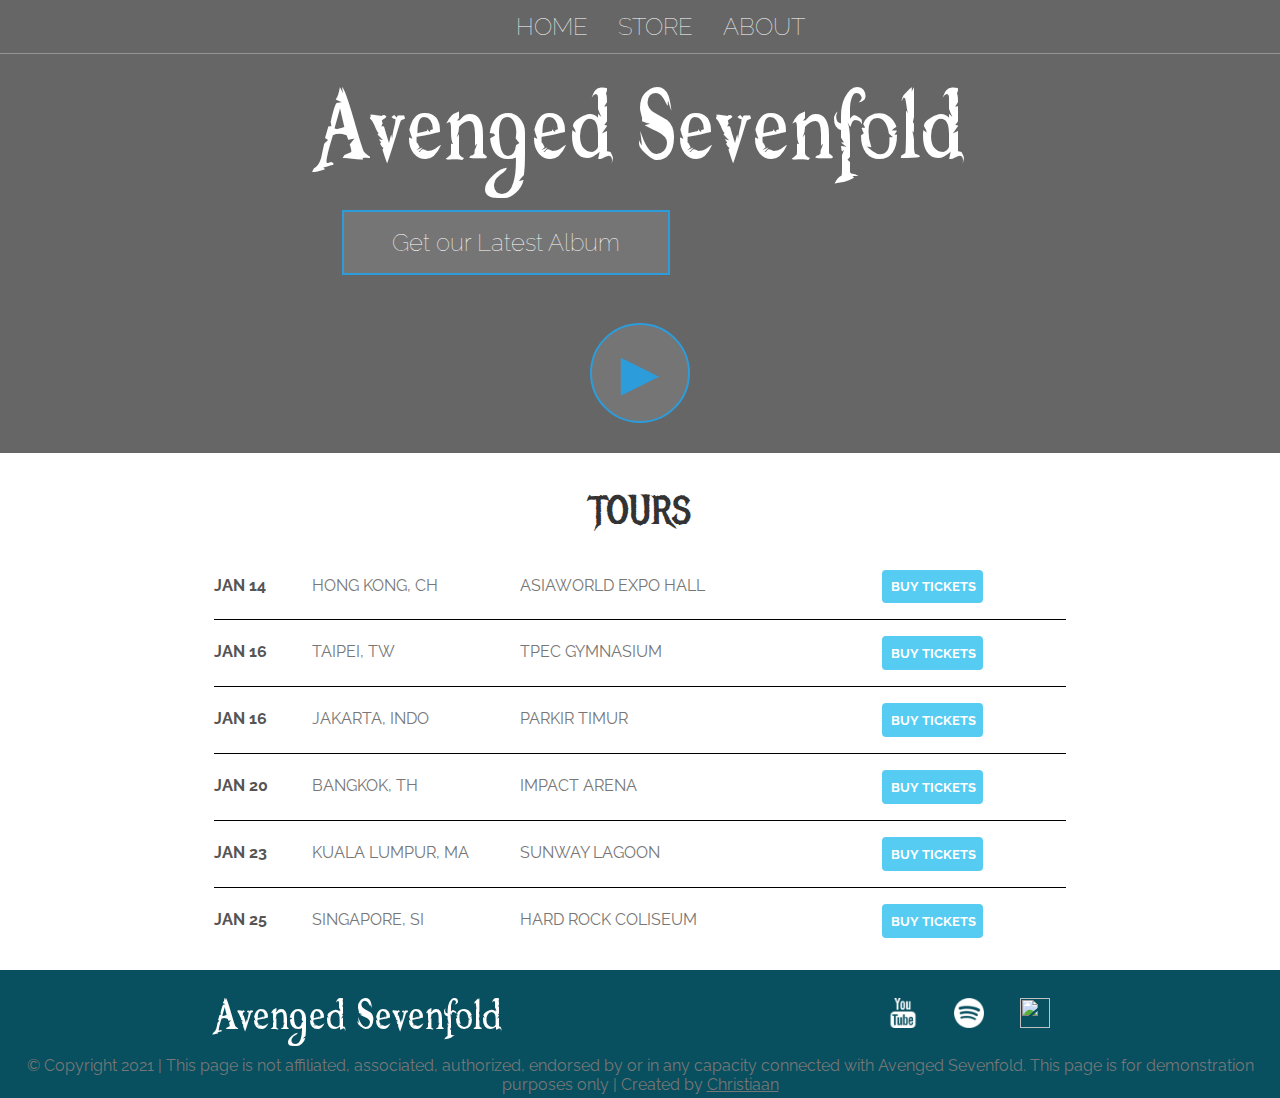
==== index.html @ 77d1962f "Add files via upload" ====
<!DOCTYPE html>
<html>

<head>
    <title>Avenged Sevenfold</title>
    <meta name="description" content="This is the description">
    <link rel="stylesheet" href="styles.css" />

<body>
    <header class="main-header">
        <nav class="nav main-nav">
            <ul>
                <li><a href="index.html">HOME</a></li>
                <li><a href="store.html">STORE</a></li>
                <li><a href="about.html">ABOUT</a></li>
            </ul>
        </nav>
        <h1 class="band-name band-name-large">Avenged Sevenfold</h1>
        <div class="container">
            <button class="btn btn-header" type="button">Get our Latest Album</button>
        </div>
        <button class="btn btn-header btn-play" type="button">&#9658;</button>
        <!--Entity element play button-->
    </header>
    <section class="content-section container">
        <h2 class="section-header">TOURS</h2>
        <div>
            <div class="tour-row">
                <span class="tour-item tour-date">JAN 14</span>
                <span class="tour-item tour-city">HONG KONG, CH</span>
                <span class="tour-item tour-arena">ASIAWORLD EXPO HALL</span>
                <button type="button" class="btn tour-item tour-btn btn-primary">BUY TICKETS</button>
            </div>
            <div class="tour-row">
                <span class="tour-item tour-date">JAN 16</span>
                <span class="tour-item tour-city">TAIPEI, TW</span>
                <span class="tour-item tour-arena">TPEC GYMNASIUM</span>
                <button type="button" class="btn tour-item tour-btn btn-primary">BUY TICKETS</button>
            </div>
            <div class="tour-row">
                <span class="tour-item tour-date">JAN 16</span>
                <span class="tour-item tour-city">JAKARTA, INDO</span>
                <span class="tour-item tour-arena">PARKIR TIMUR</span>
                <button type="button" class="btn tour-item tour-btn btn-primary">BUY TICKETS</button>
            </div>
            <div class="tour-row">
                <span class="tour-item tour-date">JAN 20</span>
                <span class="tour-item tour-city">BANGKOK, TH</span>
                <span class="tour-item tour-arena">IMPACT ARENA</span>
                <button type="button" class="btn tour-item tour-btn btn-primary">BUY TICKETS</button>
            </div>
            <div class="tour-row">
                <span class="tour-item tour-date">JAN 23</span>
                <span class="tour-item tour-city">KUALA LUMPUR, MA</span>
                <span class="tour-item tour-arena">SUNWAY LAGOON</span>
                <button type="button" class="btn tour-item tour-btn btn-primary">BUY TICKETS</button>
            </div>
            <div class="tour-row">
                <span class="tour-item tour-date">JAN 25</span>
                <span class="tour-item tour-city">SINGAPORE, SI</span>
                <span class="tour-item tour-arena">HARD ROCK COLISEUM</span>
                <button type="button" class="btn tour-item tour-btn btn-primary">BUY TICKETS</button>
            </div>
        </div>
    </section>
    <footer class="main-footer">
        <div class="container main-footer-container">
            <h3 class="band-name">Avenged Sevenfold</h3>
            <ul class="nav footer-nav">
                <li>
                    <a href="https://youtu.be/UM9vgmOR9GU" target="_blank">
                        <img src="Images/YouTube Logo white.png">
                    </a>
                </li>
                <li>
                    <a href="http://spotify.com" target="_blank">
                        <img src="Images/Spotify Logo white.png">
                    </a>
                </li>
                <li>
                    <a href="https://www.facebook.com/AvengedSevenfold" target="_blank">
                        <img src="Images/facebook Logo white.png">
                    </a>
                </li>
            </ul>
        </div>
        <div class="footer-bottom">
            &COPY; Copyright 2021 | This page is not affiliated, associated, authorized, endorsed by or in any capacity connected with Avenged
            Sevenfold. This page is for demonstration purposes only | Created by <a href="#">Christiaan</a>
        </div>
    </footer>
</body>
</head>

</html>
---- styles.css ----
@import url("https://fonts.googleapis.com/css2?family=Raleway&display=swap");
@import url("https://fonts.googleapis.com/css2?family=Metal+Mania&display=swap");

@font-face {
  font-family: "Booter - Zero Zero";
  src: url("Fonts/Booter - Zero Zero.woff") format("woff"),
    url("Fonts/Booter - Zero Zero.woff2") format("woff2");
  font-weight: normal;
  font-style: normal;
}

* {
  box-sizing: border-box;
  font-family: Raleway;
  color: #777;
}

html,
body {
  margin: 0;
  padding: 0;
}

.nav ul {
  margin: 0;
}

.nav li {
  display: inline; /* places the nav links next to each other */
}

.nav a {
  display: inline-block; /* this allows padding on top and bottom */
  padding: 0.5em;
  color: white;
  text-decoration: none;
}

.main-nav {
  text-align: center;
  font-size: 1.5em;
  font-weight: lighter;
  border-bottom: 1px solid rgba(255, 255, 255, 0.3);
}

.nav a:hover {
  background-color: rgba(
    255,
    255,
    255,
    0.3
  ); /*creates a white hover background on links in header */
}

.main-header {
  background-color: rgba(0, 0, 0, 0.6);
  background-image: url("Images/Background2.png");
  background-blend-mode: multiply;
  background-size: cover;
  padding-bottom: 30px;
}

.band-name {
  text-align: center;
  margin: 0;
  font-size: 4em;
  font-family: "Booter - Zero Zero";
  font-weight: normal;
  color: white;
}

.band-name-large {
  font-size: 9em;
}

.content-section {
  margin: 1em;
}

.container {
  max-width: 900px;
  margin: 0 auto;
  padding: 0 1.5em;
}

.section-header {
  font-family: "Metal Mania";
  font-weight: normal;
  color: #333;
  text-align: center;
  font-size: 2.5em;
}

.about-band-image {
  float: left;
  height: 300px;
  width: 300px;
  margin: 15px;
  border-radius: 50%;
}

.main-footer {
  background-color: rgb(8, 79, 95);
  color: white;
  padding: 0.25em 0;
}

.main-footer-container {
  display: flex;
  align-items: center;
}

.main-footer-container ul {
  flex-grow: 1;
  text-align: end;
}

.footer-nav li {
  padding: 0 0.5em;
}

.footer-nav img {
  width: 30px;
  height: 30px;
}

.btn {
  text-align: center;
  vertical-align: middle;
  padding: 0.67em;
  cursor: pointer;
}

.btn-header {
  margin: 0.5em 15% 2em 15%;
  color: white;
  border: 2px solid #2d9cdb;
  background-color: rgba(255, 255, 255, 0.1);
  border-radius: 0;
  font-size: 1.5em;
  font-weight: lighter;
  padding-left: 2em;
  padding-right: 2em;
}

.btn-header:hover {
  background-color: rgba(255, 255, 255, 0.3);
}

.btn-play {
  display: block;
  margin: 0 auto;
  color: #2d9cdb;
  font-size: 4em;
  border-radius: 50%;
  padding: 0;
  width: 100px;
  height: 100px;
}

.tour-row {
  border-bottom: 1px solid black;
  padding-bottom: 1em;
  margin-bottom: 1em;
}

.tour-row:last-child {
  border-bottom: none;
}

.tour-item {
  display: inline-block;
  padding-right: 0.5em;
}

.tour-date {
  color: #555;
  font-weight: bold;
  width: 11%;
}

.tour-city {
  width: 24%;
}

.tour-arena {
  width: 42%;
}

.tour-btn {
  max-width: 19%;
}

.btn-primary {
  color: white;
  background-color: #56ccf2;
  border: none;
  border-radius: 0.3em;
  font-weight: bold;
}

.btn-primary:hover {
  background-color: #2d9cdb;
}

.shop-item {
  margin: 30px;
}

.shop-item-title {
  display: block;
  width: 100%;
  text-align: center;
  font-weight: bold;
  font-size: 1.5em;
  color: #333;
  margin-bottom: 15px;
}

.shop-item-image {
  height: 250px;
}

.shop-item-details {
  display: flex;
  align-items: center;
  padding: 5px;
}

.shop-item-price {
  flex-grow: 1;
  color: #333;
}

.shop-items {
  /* using display:flex and flex-wrap allow the images to adjust depending on the size of the screen */
  display: flex;
  flex-wrap: wrap;
  justify-content: space-around;
}

.cart-header {
  font-weight: bold;
  font-size: 1.2em;
  color: #333;
}

.cart-column {
  display: flex;
  align-items: center;
  border-bottom: 1px solid black;
  margin-right: 1.5em;
  padding-bottom: 10px;
  margin-top: 10px;
}

.cart-row {
  display: flex;
}

.cart-item {
  width: 45%;
}

.cart-price {
  width: 20%;
  font-size: 1.2em;
  color: #333;
}

.cart-quantity {
  width: 35%;
}

.cart-item-title {
  color: #333;
  margin-left: 0.5em;
  font-size: 1.2em;
}

.cart-item-image {
  width: 75px;
  height: auto;
  border-radius: 10px;
}

.btn-danger {
  color: white;
  background-color: #eb5757;
  border: none;
  border-radius: 0.3em;
  font-weight: bold;
}

.btn-danger:hover {
  background-color: #cc4c4c;
}

.cart-quantity-input {
  height: 34px;
  width: 50px;
  border-radius: 5px;
  border: 1px solid #56ccf2;
  background-color: #eee;
  color: #333;
  padding: 0;
  text-align: center;
  font-size: 1.2em;
  margin-right: 25px;
}

.cart-row:last-child {
  border-bottom: 1px solid black;
}

.cart-row:last-child .cart-column {
  border: none;
}

.cart-total {
  text-align: end;
  margin-top: 10px;
  margin-right: 10px;
}

.cart-total-title {
  font-weight: bold;
  font-size: 1.5em;
  color: black;
  margin-right: 20px;
}

.cart-total-price {
  color: #333;
  font-size: 1.1em;
}

.btn-purchase {
  display: block;
  margin: 40px auto 80px auto;
  font-size: 1.75em;
}

.footer-bottom {
  text-align: center;
  margin: 0;
}
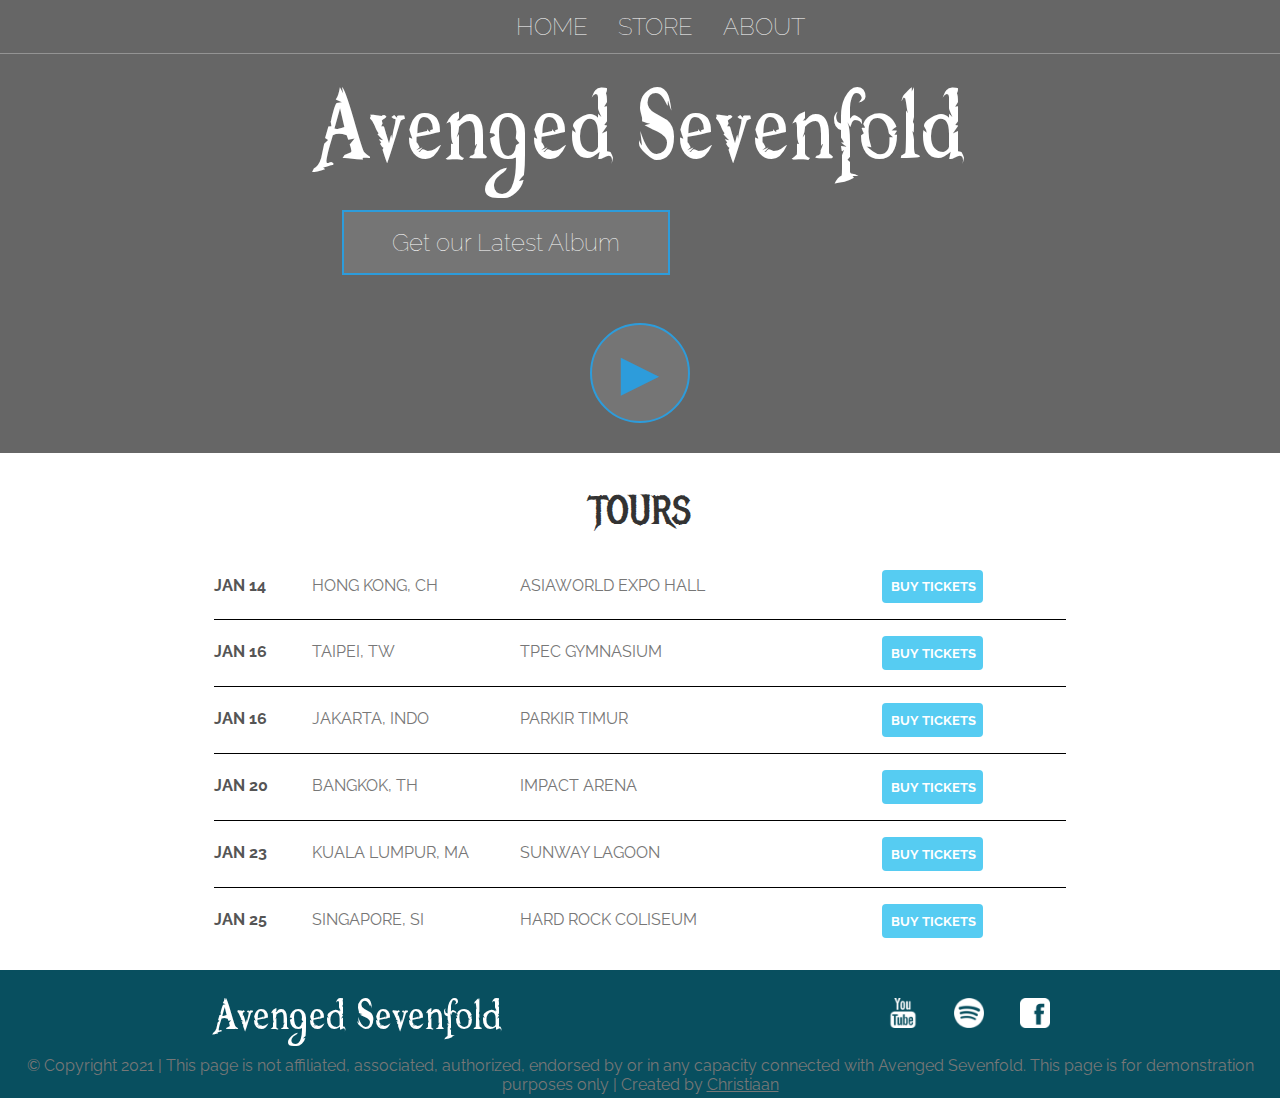
==== commit f3a30246: "Add affiliation disclaimer, fix image issue (spelling error)" ====
--- a/index.html
+++ b/index.html
@@ -79,7 +79,7 @@
                 </li>
                 <li>
                     <a href="https://www.facebook.com/AvengedSevenfold" target="_blank">
-                        <img src="Images/facebook Logo white.png">
+                        <img src="Images/Facebook Logo white.png">
                     </a>
                 </li>
             </ul>
--- a/styles.css
+++ b/styles.css
@@ -54,7 +54,7 @@
 
 .main-header {
   background-color: rgba(0, 0, 0, 0.6);
-  background-image: url("Images/Background2.png");
+  background-image: url("Images/background2.png");
   background-blend-mode: multiply;
   background-size: cover;
   padding-bottom: 30px;
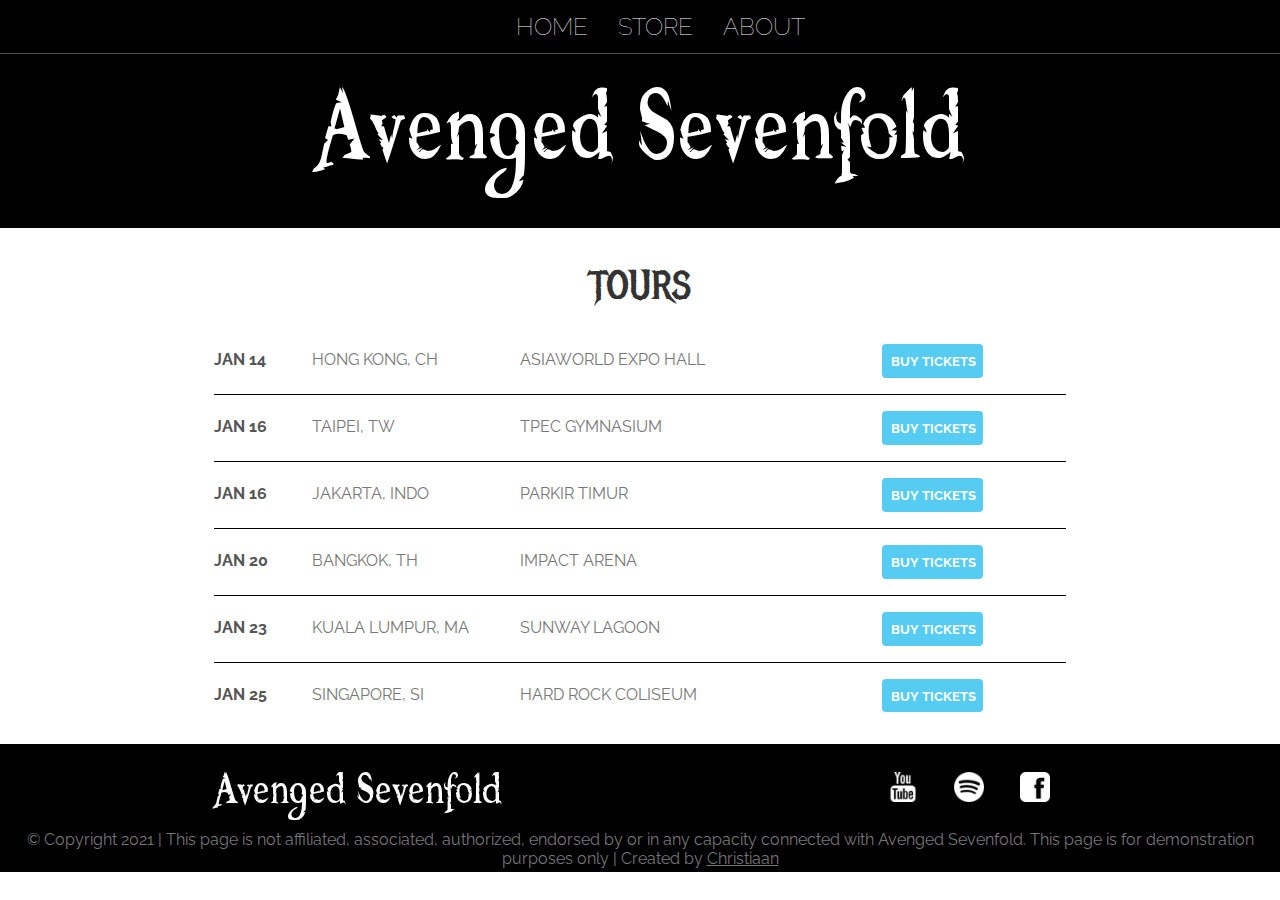
==== commit 16d4763f: "Change color scheme to match band color black/white" ====
--- a/index.html
+++ b/index.html
@@ -8,7 +8,9 @@
 
 <body>
     <header class="main-header">
+
         <nav class="nav main-nav">
+
             <ul>
                 <li><a href="index.html">HOME</a></li>
                 <li><a href="store.html">STORE</a></li>
@@ -17,10 +19,10 @@
         </nav>
         <h1 class="band-name band-name-large">Avenged Sevenfold</h1>
         <div class="container">
-            <button class="btn btn-header" type="button">Get our Latest Album</button>
+            <!-- <button class="btn btn-header" type="button">Get our Latest Album</button>
         </div>
-        <button class="btn btn-header btn-play" type="button">&#9658;</button>
-        <!--Entity element play button-->
+        <button class="btn btn-header btn-play" type="button">&#9658;</button> -->
+            <!--Entity element play button-->
     </header>
     <section class="content-section container">
         <h2 class="section-header">TOURS</h2>
--- a/styles.css
+++ b/styles.css
@@ -53,12 +53,14 @@
 }
 
 .main-header {
-  background-color: rgba(0, 0, 0, 0.6);
-  background-image: url("Images/background2.png");
+  background-color: rgb(0, 0, 0);
+  /* background-image: url("images/Background3.jpg"); */ 
   background-blend-mode: multiply;
   background-size: cover;
   padding-bottom: 30px;
 }
+
+
 
 .band-name {
   text-align: center;
@@ -100,7 +102,7 @@
 }
 
 .main-footer {
-  background-color: rgb(8, 79, 95);
+  background-color: rgb(0, 0, 0);
   color: white;
   padding: 0.25em 0;
 }
@@ -344,4 +346,4 @@
 .footer-bottom {
   text-align: center;
   margin: 0;
-}+}
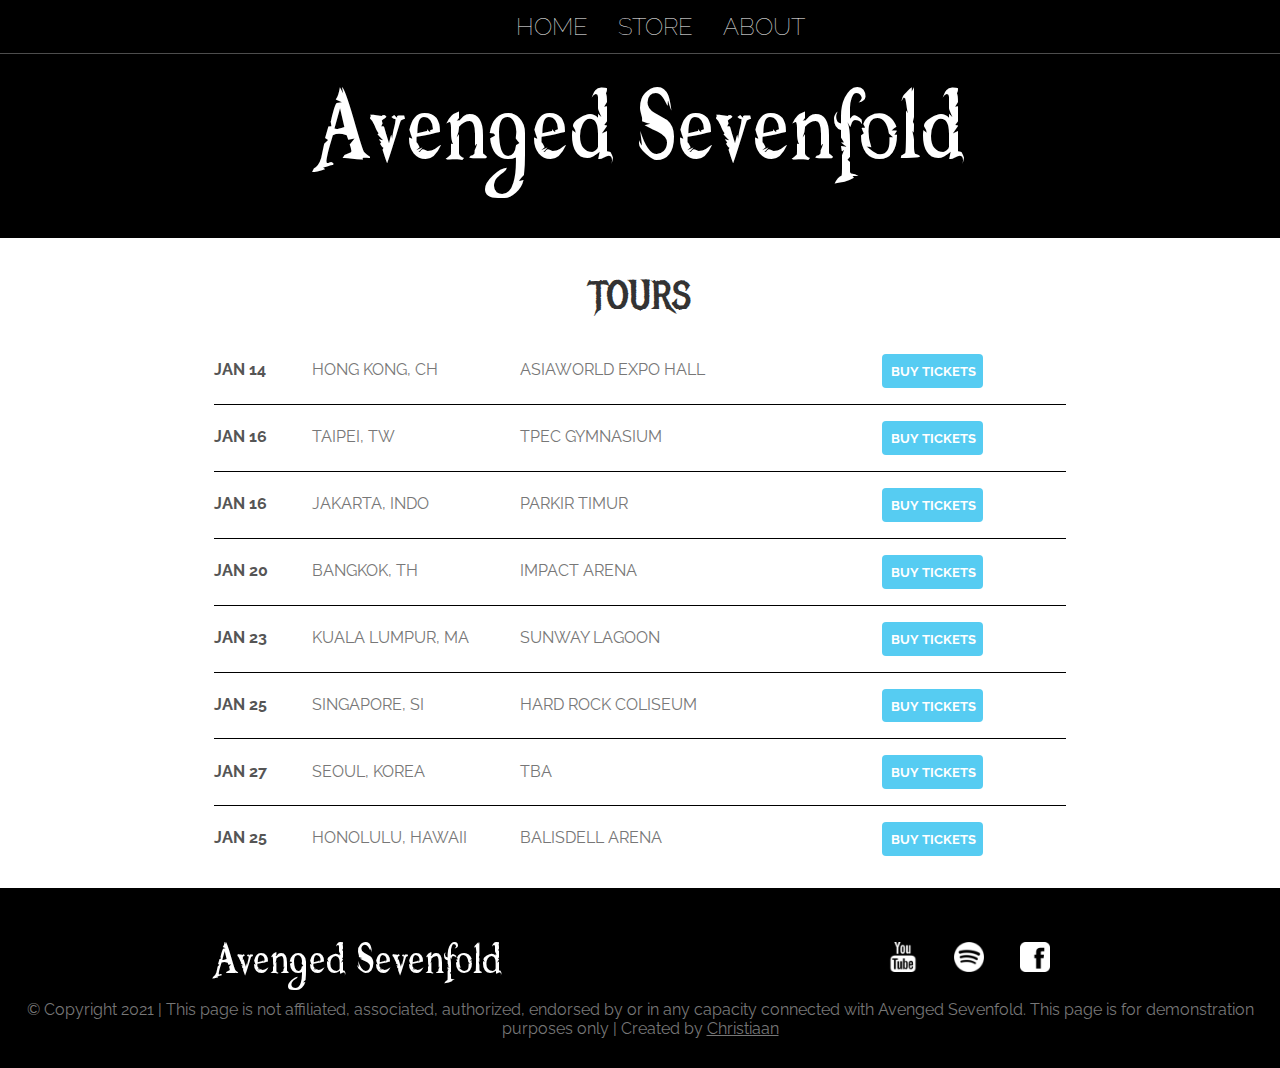
==== commit bc31e0d8: "Add additional tour dates in html, increase padding top and bottom" ====
--- a/index.html
+++ b/index.html
@@ -63,6 +63,18 @@
                 <span class="tour-item tour-arena">HARD ROCK COLISEUM</span>
                 <button type="button" class="btn tour-item tour-btn btn-primary">BUY TICKETS</button>
             </div>
+            <div class="tour-row">
+                <span class="tour-item tour-date">JAN 27</span>
+                <span class="tour-item tour-city">SEOUL, KOREA</span>
+                <span class="tour-item tour-arena">TBA</span>
+                <button type="button" class="btn tour-item tour-btn btn-primary">BUY TICKETS</button>
+            </div>
+            <div class="tour-row">
+                <span class="tour-item tour-date">JAN 25</span>
+                <span class="tour-item tour-city">HONOLULU, HAWAII</span>
+                <span class="tour-item tour-arena">BALISDELL ARENA</span>
+                <button type="button" class="btn tour-item tour-btn btn-primary">BUY TICKETS</button>
+            </div>
         </div>
     </section>
     <footer class="main-footer">
--- a/styles.css
+++ b/styles.css
@@ -57,7 +57,7 @@
   /* background-image: url("images/Background3.jpg"); */ 
   background-blend-mode: multiply;
   background-size: cover;
-  padding-bottom: 30px;
+  padding-bottom: 40px;
 }
 
 
@@ -76,8 +76,8 @@
 }
 
 .content-section {
-  margin: 1em;
-}
+  margin: 1em 1em 3em 1em;
+  }
 
 .container {
   max-width: 900px;
@@ -104,7 +104,9 @@
 .main-footer {
   background-color: rgb(0, 0, 0);
   color: white;
-  padding: 0.25em 0;
+  padding: 30px 0 30px 0;
+  
+  /* padding: 0.25em 0; */
 }
 
 .main-footer-container {
@@ -345,5 +347,5 @@
 
 .footer-bottom {
   text-align: center;
-  margin: 0;
-}
+  margin-bottom: 0
+}
